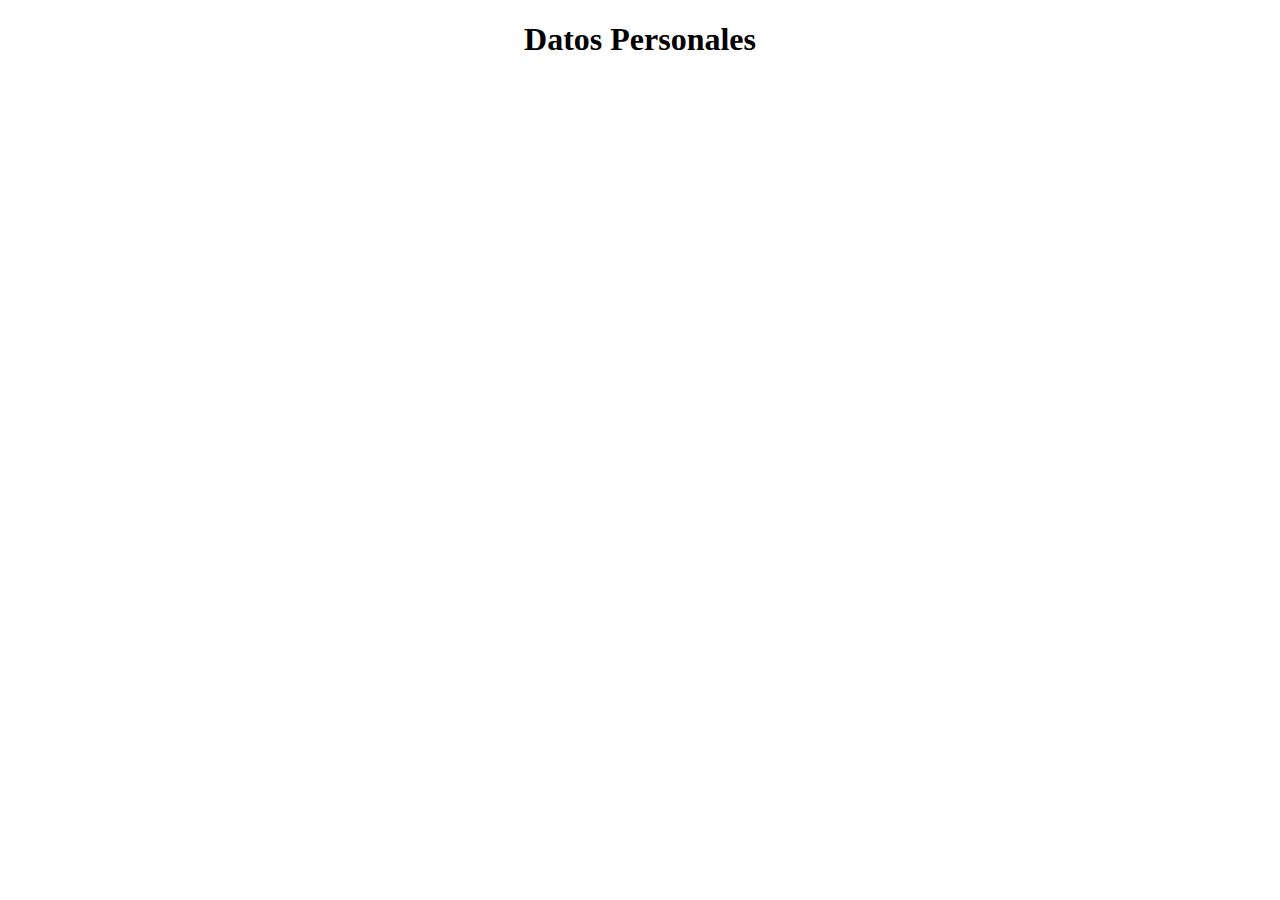
==== index.html @ 0e189a99 "primer commit" ====
<!DOCTYPE html>
<html lang="es">
    <head>
        <meta charset="UTF-8">
        <meta http-equiv="X-UA-Compatible" content="IE=edge">
        <meta name="viewport" content="width=device-width, initial-scale=1.0">
        <title>Datos Personales</title>
    </head>
    <body>
        <h1> <center>Datos Personales</center> </h1>
        <table>
            <tHead>
                <tr>
                    <td></td>
                    <td></td>
                </tr>
            </tHead>
            <tbody>
                <tr>
                    <td></td>
                    <td></td>
                </tr>
                <tr>
                    <td></td>
                    <td></td>
                </tr>
                <tr>
                    <td></td>
                    <td></td>
                </tr>
                <tr>
                    <td></td>
                    <td></td>
                </tr>
                <tr>
                    <td></td>
                    <td></td>
                </tr>
                <tr>
                    <td></td>
                    <td></td>
                </tr>
                <tr>
                    <td></td>
                    <td></td>
                </tr>
                <tr>
                    <td></td>
                    <td></td>
                </tr>
            </tbody>
        </table>
    </body>
</html>
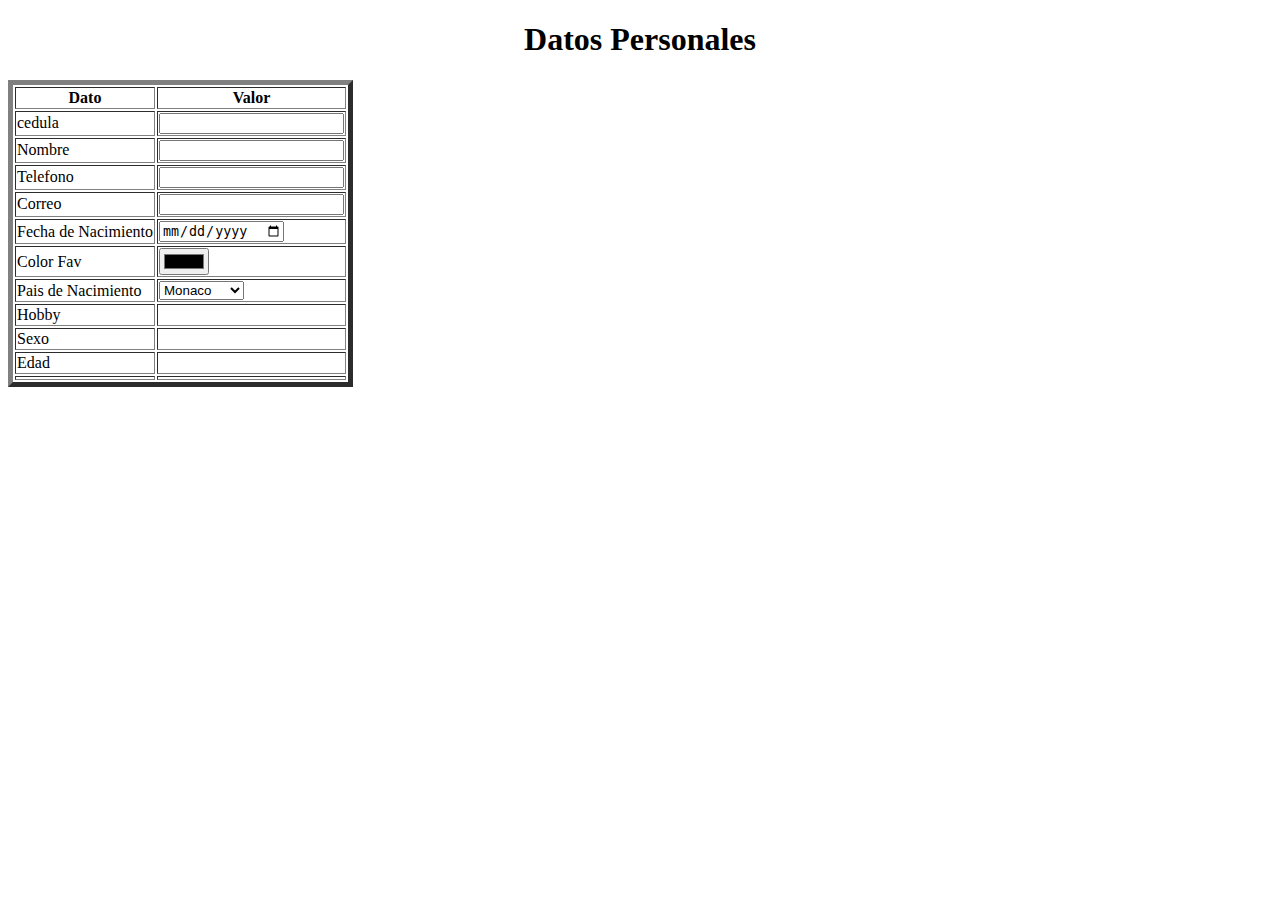
==== commit fc4a2f88: "segundo Commit" ====
--- a/index.html
+++ b/index.html
@@ -8,44 +8,73 @@
     </head>
     <body>
         <h1> <center>Datos Personales</center> </h1>
-        <table>
+        <table border="5">
             <tHead>
                 <tr>
-                    <td></td>
-                    <td></td>
+                    <th>Dato</th>
+                    <th>Valor</th>
                 </tr>
             </tHead>
             <tbody>
                 <tr>
-                    <td></td>
+                    <td><label>cedula</label></td>
+                    <td>
+                        <input type="number" name="txtCedula" id="txtCedula">
+                    </td>
+                </tr>
+                <tr>
+                    <td><label>Nombre</label></td>
+                    <td><input type="text" name="txtNombre" id="txtNombre"></td>
+                </tr>
+                <tr>
+                    <td><label>Telefono</label></td>
+                    <td>
+                        <input type="text" name="txtTel" id="txtTel">
+                    </td>
+                </tr>
+                <tr>
+                    <td><label>Correo</label></td>
+                    <td>
+                        <input type="email" name="txtMail" id="txtMail">
+                    </td>
+                </tr>
+                <tr>
+                    <td><label>Fecha de Nacimiento</label></td>
+                    <td>
+                        <input type="date" name="txtDate" id="txtDate">
+                    </td>
+                </tr>
+                <tr>
+                    <td><label>Color Fav</label></td>
+                    <td>
+                        <input type="color" name="txtColor" id="txtColor">
+                    </td>
+                </tr>
+                <tr>
+                    <td><label>Pais de Nacimiento</label></td>
+                    <td>
+                        <select name="cboPais" id="cboPais">
+                            <option value="1">Monaco</option>
+                            <option value="2">Colombia</option>
+                            <option value="3">Venezuela</option>
+                            <option value="4">Russia</option>
+                        </select>
+                    </td>
+                </tr>
+                <tr>
+                    <td><label>Hobby</label></td>
                     <td></td>
                 </tr>
                 <tr>
-                    <td></td>
+                    <td><label>Sexo</label></td>
                     <td></td>
                 </tr>
                 <tr>
-                    <td></td>
+                    <td><label>Edad</label></td>
                     <td></td>
                 </tr>
                 <tr>
-                    <td></td>
-                    <td></td>
-                </tr>
-                <tr>
-                    <td></td>
-                    <td></td>
-                </tr>
-                <tr>
-                    <td></td>
-                    <td></td>
-                </tr>
-                <tr>
-                    <td></td>
-                    <td></td>
-                </tr>
-                <tr>
-                    <td></td>
+                    <td><label></label></td>
                     <td></td>
                 </tr>
             </tbody>
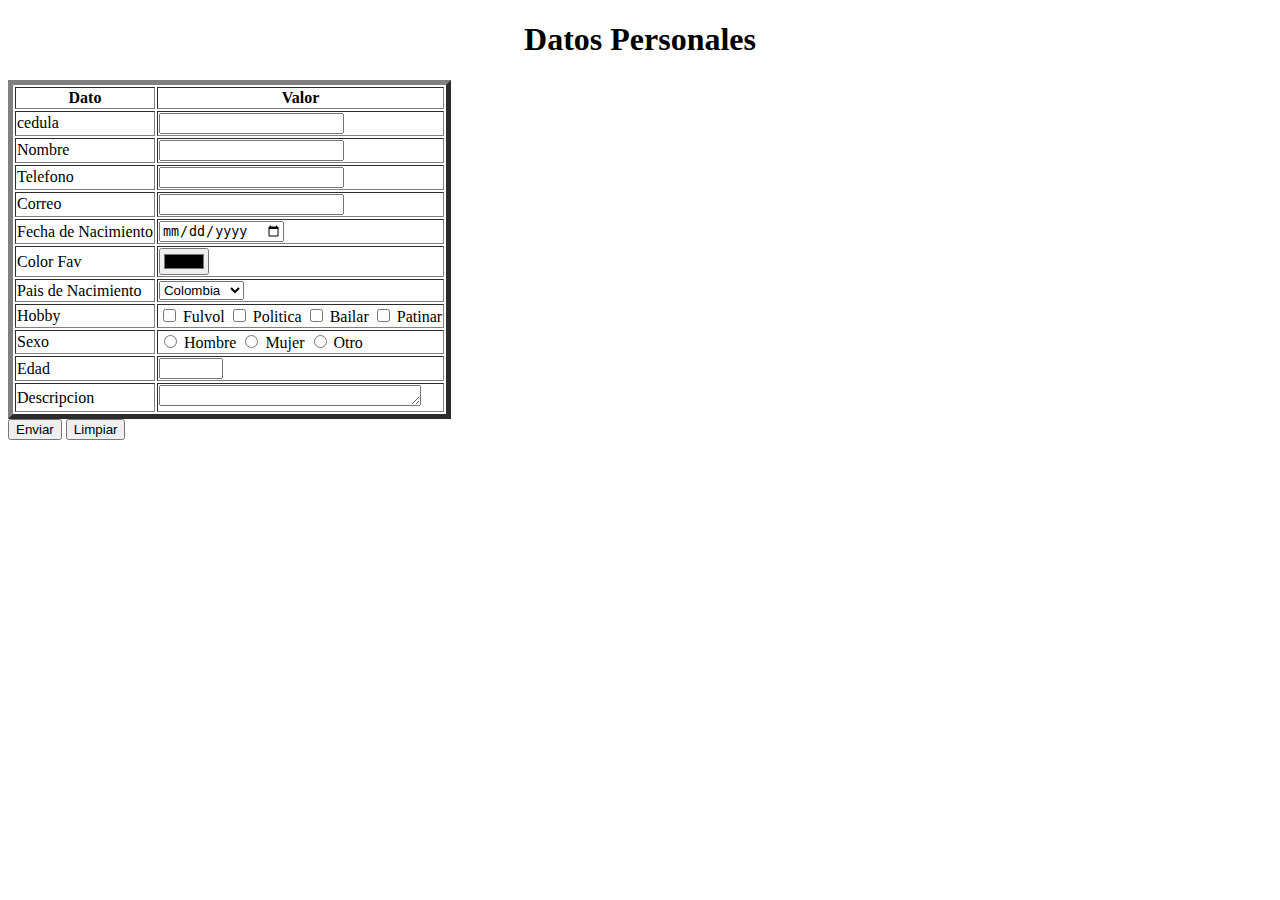
==== commit 3980b384: "tercer commit formulario acabado[C" ====
--- a/index.html
+++ b/index.html
@@ -55,7 +55,7 @@
                     <td>
                         <select name="cboPais" id="cboPais">
                             <option value="1">Monaco</option>
-                            <option value="2">Colombia</option>
+                            <option value="2" selected >Colombia</option>
                             <option value="3">Venezuela</option>
                             <option value="4">Russia</option>
                         </select>
@@ -63,21 +63,36 @@
                 </tr>
                 <tr>
                     <td><label>Hobby</label></td>
-                    <td></td>
+                    <td>
+                        <input type="checkbox" name="chkFulvol" id="chkFulvol"> Fulvol
+                        <input type="checkbox" name="chkPolitica" id="chkPolitica"> Politica
+                        <input type="checkbox" name="chkBailar" id="chkBailar"> Bailar
+                        <input type="checkbox" name="chkPatinar" id="chkPatinar">   Patinar
+                    </td>
                 </tr>
                 <tr>
                     <td><label>Sexo</label></td>
-                    <td></td>
+                    <td>
+                        <input type="radio" name="optSexo" id="optSexo"> Hombre
+                        <input type="radio" name="optSexo" id="optSexo"> Mujer
+                        <input type="radio" name="optSexo" id="optSexo"> Otro
+                    </td>
                 </tr>
                 <tr>
                     <td><label>Edad</label></td>
-                    <td></td>
+                    <td>
+                        <input type="number" name="txtEdad" id="txtEdad" min="1" max="130">
+                    </td>
                 </tr>
                 <tr>
-                    <td><label></label></td>
-                    <td></td>
+                    <td><label>Descripcion</label></td>
+                    <td>
+                        <textarea name="txtDescripcion" id="txtDescripcion" cols="30" rows="1"></textarea>
+                    </td>
                 </tr>
             </tbody>
         </table>
+        <input type="submit" value="Enviar">
+        <button type="reset">Limpiar</button>
     </body>
 </html>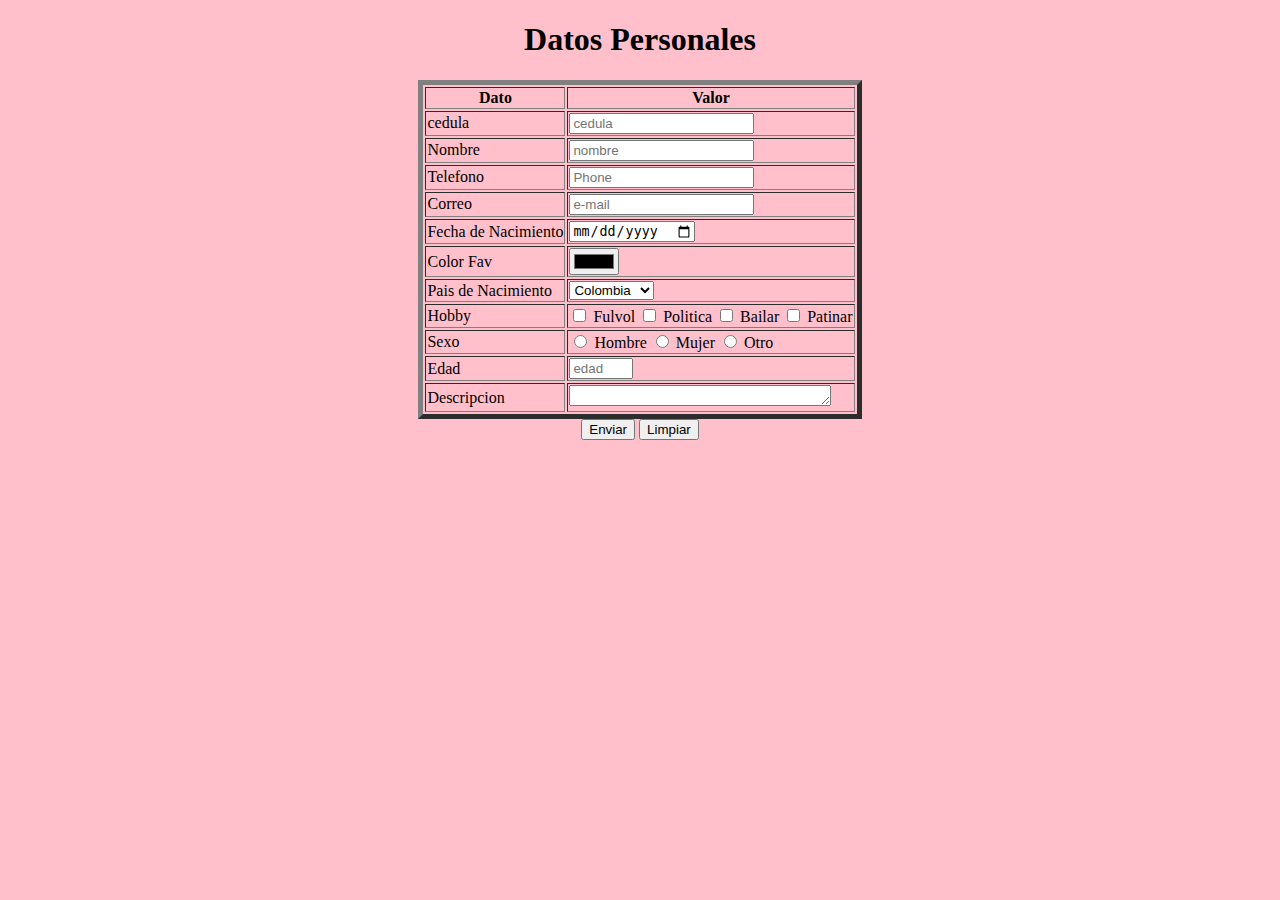
==== commit 4fdaaa7c: "cuarto commit enviar datos del formulario a otra pagina}" ====
--- a/index.html
+++ b/index.html
@@ -6,93 +6,97 @@
         <meta name="viewport" content="width=device-width, initial-scale=1.0">
         <title>Datos Personales</title>
     </head>
-    <body>
+    <body bgcolor="pink">
         <h1> <center>Datos Personales</center> </h1>
-        <table border="5">
-            <tHead>
-                <tr>
-                    <th>Dato</th>
-                    <th>Valor</th>
-                </tr>
-            </tHead>
-            <tbody>
-                <tr>
-                    <td><label>cedula</label></td>
-                    <td>
-                        <input type="number" name="txtCedula" id="txtCedula">
-                    </td>
-                </tr>
-                <tr>
-                    <td><label>Nombre</label></td>
-                    <td><input type="text" name="txtNombre" id="txtNombre"></td>
-                </tr>
-                <tr>
-                    <td><label>Telefono</label></td>
-                    <td>
-                        <input type="text" name="txtTel" id="txtTel">
-                    </td>
-                </tr>
-                <tr>
-                    <td><label>Correo</label></td>
-                    <td>
-                        <input type="email" name="txtMail" id="txtMail">
-                    </td>
-                </tr>
-                <tr>
-                    <td><label>Fecha de Nacimiento</label></td>
-                    <td>
-                        <input type="date" name="txtDate" id="txtDate">
-                    </td>
-                </tr>
-                <tr>
-                    <td><label>Color Fav</label></td>
-                    <td>
-                        <input type="color" name="txtColor" id="txtColor">
-                    </td>
-                </tr>
-                <tr>
-                    <td><label>Pais de Nacimiento</label></td>
-                    <td>
-                        <select name="cboPais" id="cboPais">
-                            <option value="1">Monaco</option>
-                            <option value="2" selected >Colombia</option>
-                            <option value="3">Venezuela</option>
-                            <option value="4">Russia</option>
-                        </select>
-                    </td>
-                </tr>
-                <tr>
-                    <td><label>Hobby</label></td>
-                    <td>
-                        <input type="checkbox" name="chkFulvol" id="chkFulvol"> Fulvol
-                        <input type="checkbox" name="chkPolitica" id="chkPolitica"> Politica
-                        <input type="checkbox" name="chkBailar" id="chkBailar"> Bailar
-                        <input type="checkbox" name="chkPatinar" id="chkPatinar">   Patinar
-                    </td>
-                </tr>
-                <tr>
-                    <td><label>Sexo</label></td>
-                    <td>
-                        <input type="radio" name="optSexo" id="optSexo"> Hombre
-                        <input type="radio" name="optSexo" id="optSexo"> Mujer
-                        <input type="radio" name="optSexo" id="optSexo"> Otro
-                    </td>
-                </tr>
-                <tr>
-                    <td><label>Edad</label></td>
-                    <td>
-                        <input type="number" name="txtEdad" id="txtEdad" min="1" max="130">
-                    </td>
-                </tr>
-                <tr>
-                    <td><label>Descripcion</label></td>
-                    <td>
-                        <textarea name="txtDescripcion" id="txtDescripcion" cols="30" rows="1"></textarea>
-                    </td>
-                </tr>
-            </tbody>
-        </table>
-        <input type="submit" value="Enviar">
-        <button type="reset">Limpiar</button>
+        <center>
+            <form action="resultado.html" >
+                <table border="5" >
+                    <tHead>
+                        <tr>
+                            <th>Dato</th>
+                            <th>Valor</th>
+                        </tr>
+                    </tHead>
+                    <tbody>
+                        <tr>
+                            <td><label>cedula</label></td>
+                            <td>
+                                <input type="number" name="txtCedula" id="txtCedula" placeholder="cedula">
+                            </td>
+                        </tr>
+                        <tr>
+                            <td><label>Nombre</label></td>
+                            <td><input type="text" name="txtNombre" id="txtNombre" placeholder="nombre"></td>
+                        </tr>
+                        <tr>
+                            <td><label>Telefono</label></td>
+                            <td>
+                                <input type="text" name="txtTel" id="txtTel" placeholder="Phone">
+                            </td>
+                        </tr>
+                        <tr>
+                            <td><label>Correo</label></td>
+                            <td>
+                                <input type="email" name="txtMail" id="txtMail" placeholder="e-mail">
+                            </td>
+                        </tr>
+                        <tr>
+                            <td><label>Fecha de Nacimiento</label></td>
+                            <td>
+                                <input type="date" name="txtDate" id="txtDate" >
+                            </td>
+                        </tr>
+                        <tr>
+                            <td><label>Color Fav</label></td>
+                            <td>
+                                <input type="color" name="txtColor" id="txtColor">
+                            </td>
+                        </tr>
+                        <tr>
+                            <td><label>Pais de Nacimiento</label></td>
+                            <td>
+                                <select name="cboPais" id="cboPais">
+                                    <option value="1">Monaco</option>
+                                    <option value="2" selected >Colombia</option>
+                                    <option value="3">Venezuela</option>
+                                    <option value="4">Russia</option>
+                                </select>
+                            </td>
+                        </tr>
+                        <tr>
+                            <td><label>Hobby</label></td>
+                            <td>
+                                <input type="checkbox" name="chkFulvol" id="chkFulvol"> Fulvol
+                                <input type="checkbox" name="chkPolitica" id="chkPolitica"> Politica
+                                <input type="checkbox" name="chkBailar" id="chkBailar"> Bailar
+                                <input type="checkbox" name="chkPatinar" id="chkPatinar">   Patinar
+                            </td>
+                        </tr>
+                        <tr>
+                            <td><label>Sexo</label></td>
+                            <td>
+                                <input type="radio" name="optSexo" id="optSexo"> Hombre
+                                <input type="radio" name="optSexo" id="optSexo"> Mujer
+                                <input type="radio" name="optSexo" id="optSexo"> Otro
+                            </td>
+                        </tr>
+                        <tr>
+                            <td><label>Edad</label></td>
+                            <td>
+                                <input type="number" name="txtEdad" id="txtEdad" min="1" max="130" placeholder="edad">
+                            </td>
+                        </tr>
+                        <tr>
+                            <td><label>Descripcion</label></td>
+                            <td>
+                                <textarea name="txtDescripcion" id="txtDescripcion" cols="30" rows="1"></textarea>
+                            </td>
+                        </tr>
+                    </tbody>
+                </table>
+                <input type="submit" value="Enviar">
+                <button type="reset">Limpiar</button>
+            </form>
+        </center>
     </body>
 </html>